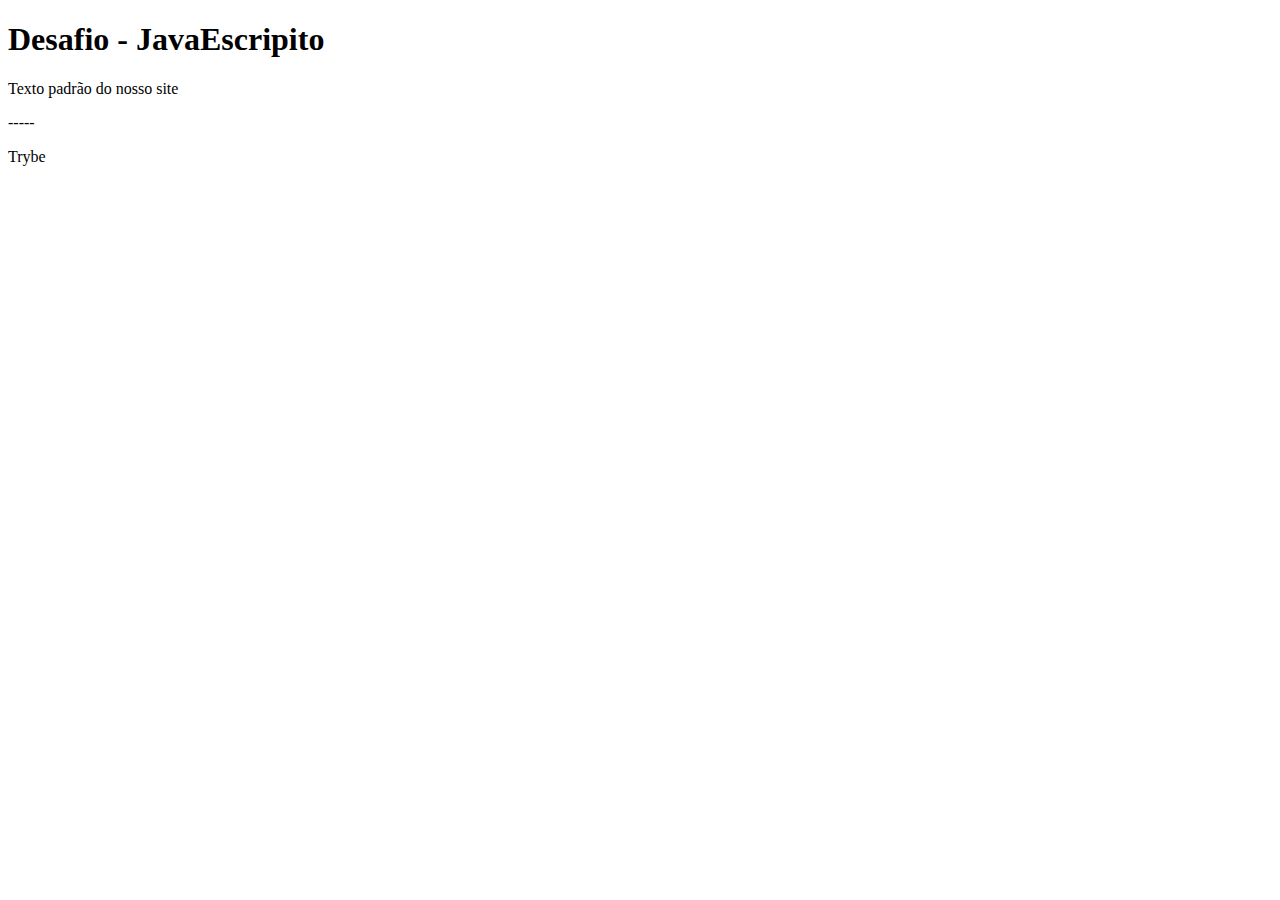
==== modulo-1-fundamentos/secao-5-javascript-dom-eventos-e-web-storage/dia-1-javascript-dom-e-seletores/index.html @ aa303b9b "exercícios seção 5, dia 1'" ====
<!DOCTYPE html>
<html>
  <head>
    <meta charset="UTF-8" />
    <meta name="viewport" content="width=device-width" />
    <title>Exercício</title>
  </head>
  <body>
    <header> 
      <h1 class="title">Desafio - JavaEscripito</h1>
    </header>    
    <main class="main-content">
      <section class="center-content">
        <p>Texto padrão do nosso site</p>
        <p>-----</p>
        <p>Trybe</p>
      </section>
    </main>
 <script src="script.js"></script>
  </body>
</html>
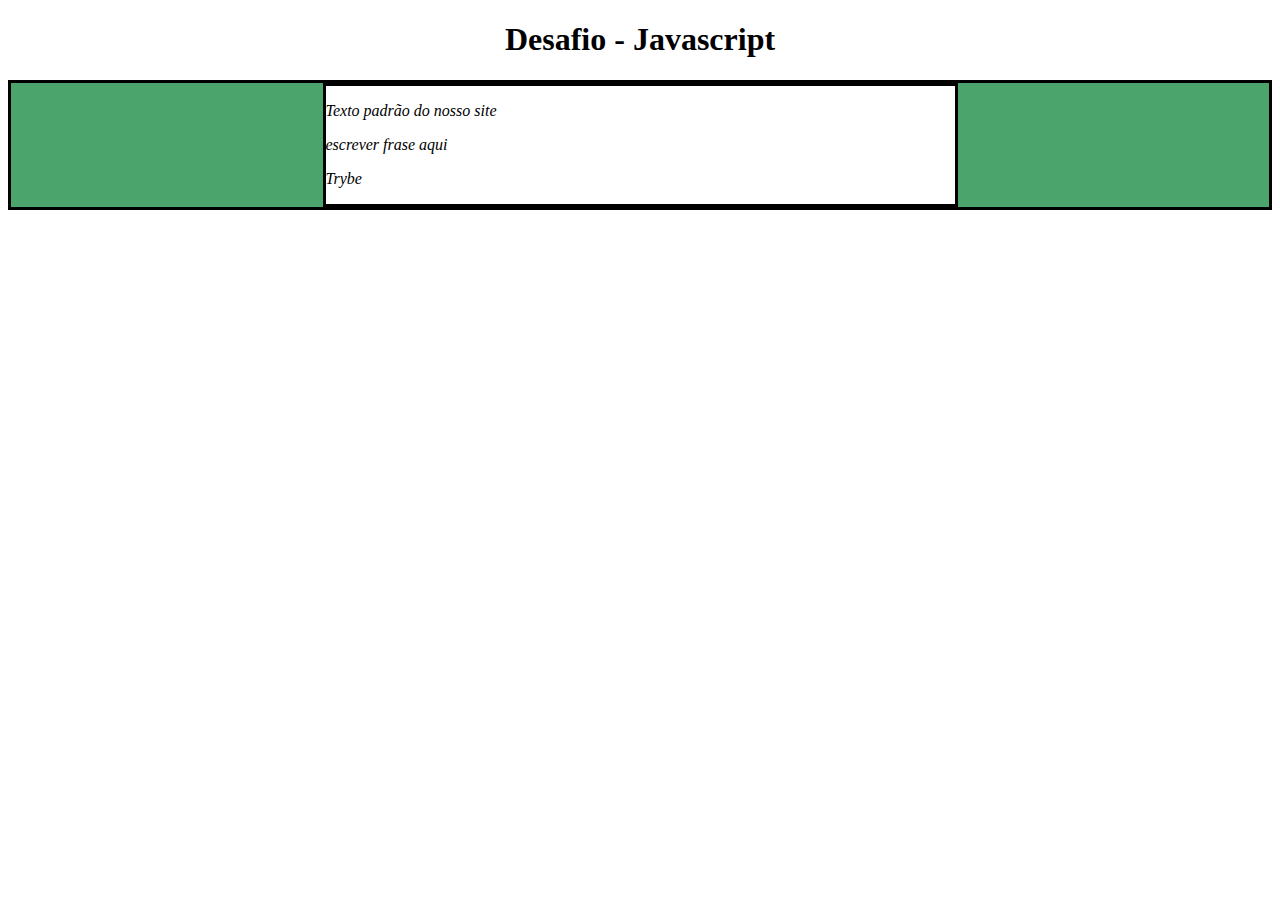
==== commit c224872c: "requisitos 1,2,3 e 4 - do Exercício Desafio Técnico: manipulação de DOM" ====
--- a/modulo-1-fundamentos/secao-5-javascript-dom-eventos-e-web-storage/dia-1-javascript-dom-e-seletores/index.html
+++ b/modulo-1-fundamentos/secao-5-javascript-dom-eventos-e-web-storage/dia-1-javascript-dom-e-seletores/index.html
@@ -4,6 +4,7 @@
     <meta charset="UTF-8" />
     <meta name="viewport" content="width=device-width" />
     <title>Exercício</title>
+    <link rel="stylesheet" href="style.css">
   </head>
   <body>
     <header> 
--- a/modulo-1-fundamentos/secao-5-javascript-dom-eventos-e-web-storage/dia-1-javascript-dom-e-seletores/style.css
+++ b/modulo-1-fundamentos/secao-5-javascript-dom-eventos-e-web-storage/dia-1-javascript-dom-e-seletores/style.css
@@ -0,0 +1,22 @@
+main, section {
+    border-color: black;
+    border-style: solid;
+  }
+
+  .title {
+    text-align: center;
+  }
+
+  .main-content {
+    background-color: yellow;
+  }
+
+  .main-content .center-content {
+    background-color: red;
+    width: 50%;
+    margin: 0 auto;
+  }
+
+  .main-content .center-content p {
+    font-style: italic;
+  }